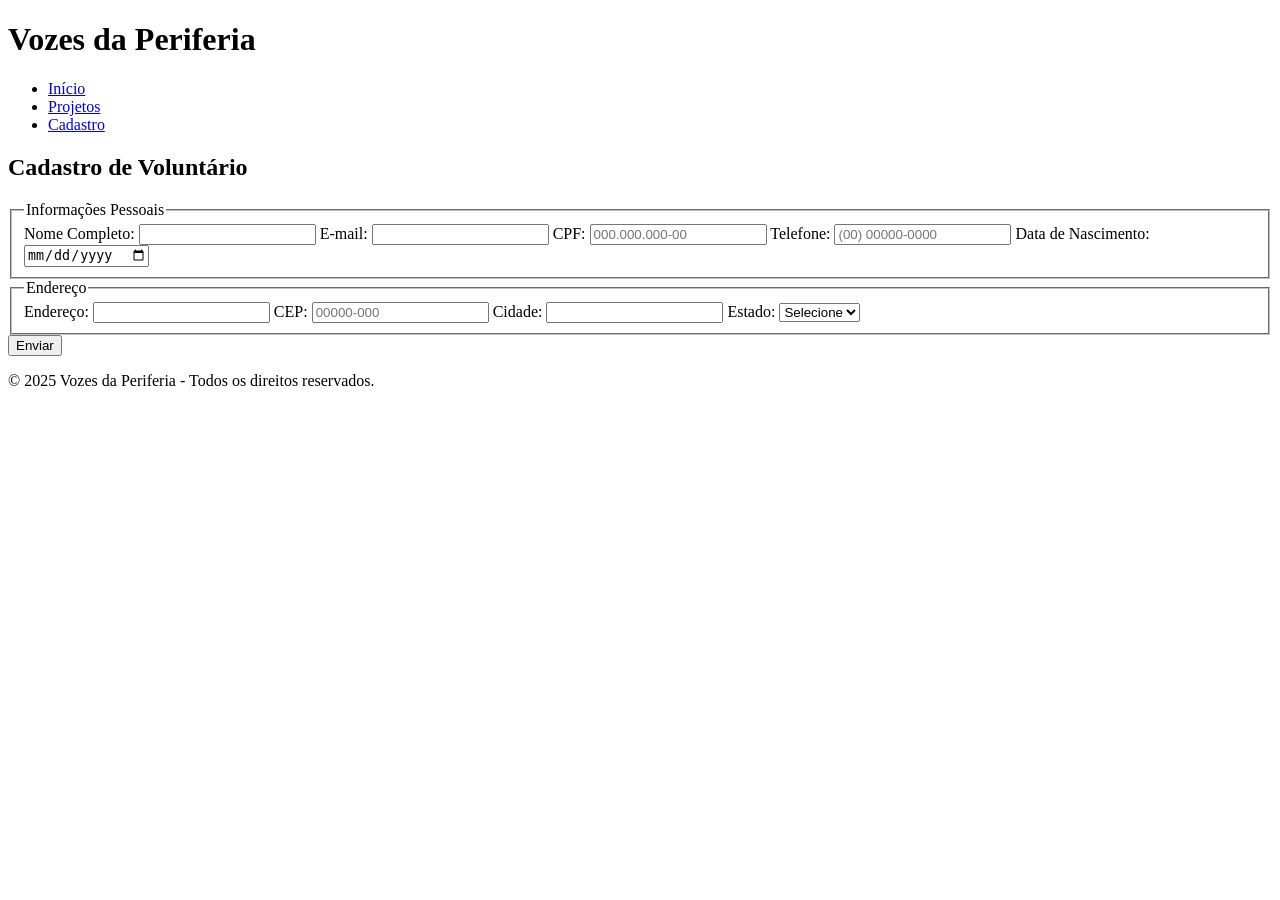
==== cadastro.html @ 0580ec90 "parte 1 - estrutura HTML completo" ====
<!DOCTYPE html>
<html lang="pt-BR">
<head>
    <meta charset="UTF-8">
    <meta name="viewport" content="width=device-width, initial-scale=1.0">
    <title>Cadastro - Vozes da Periferia</title>
</head>
<body>

    <header>
        <h1>Vozes da Periferia</h1>
        <nav>
            <ul>
                <li><a href="index.html">Início</a></li>
                <li><a href="projetos.html">Projetos</a></li>
                <li><a href="cadastro.html">Cadastro</a></li>
            </ul>
        </nav>
    </header>

    <main>
        <h2>Cadastro de Voluntário</h2>

        <form action="#" method="post">
            <fieldset>
                <legend>Informações Pessoais</legend>

                <label for="nome">Nome Completo:</label>
                <input type="text" id="nome" name="nome" required>

                <label for="email">E-mail:</label>
                <input type="email" id="email" name="email" required>

                <label for="cpf">CPF:</label>
                <input type="text" id="cpf" name="cpf" placeholder="000.000.000-00" required>

                <label for="telefone">Telefone:</label>
                <input type="tel" id="telefone" name="telefone" placeholder="(00) 00000-0000" required>

                <label for="data">Data de Nascimento:</label>
                <input type="date" id="data" name="data" required>
            </fieldset>

            <fieldset>
                <legend>Endereço</legend>

                <label for="endereco">Endereço:</label>
                <input type="text" id="endereco" name="endereco" required>

                <label for="cep">CEP:</label>
                <input type="text" id="cep" name="cep" placeholder="00000-000" required>

                <label for="cidade">Cidade:</label>
                <input type="text" id="cidade" name="cidade" required>

                <label for="estado">Estado:</label>
                <select id="estado" name="estado" required>
                    <option value="">Selecione</option>
                    <option>SP</option>
                    <option>RJ</option>
                    <option>MG</option>
                    <option>BA</option>
                    <option>RS</option>
                </select>
            </fieldset>

            <button type="submit">Enviar</button>
        </form>
    </main>

    <footer>
        <p>&copy; 2025 Vozes da Periferia - Todos os direitos reservados.</p>
    </footer>

</body>
</html>
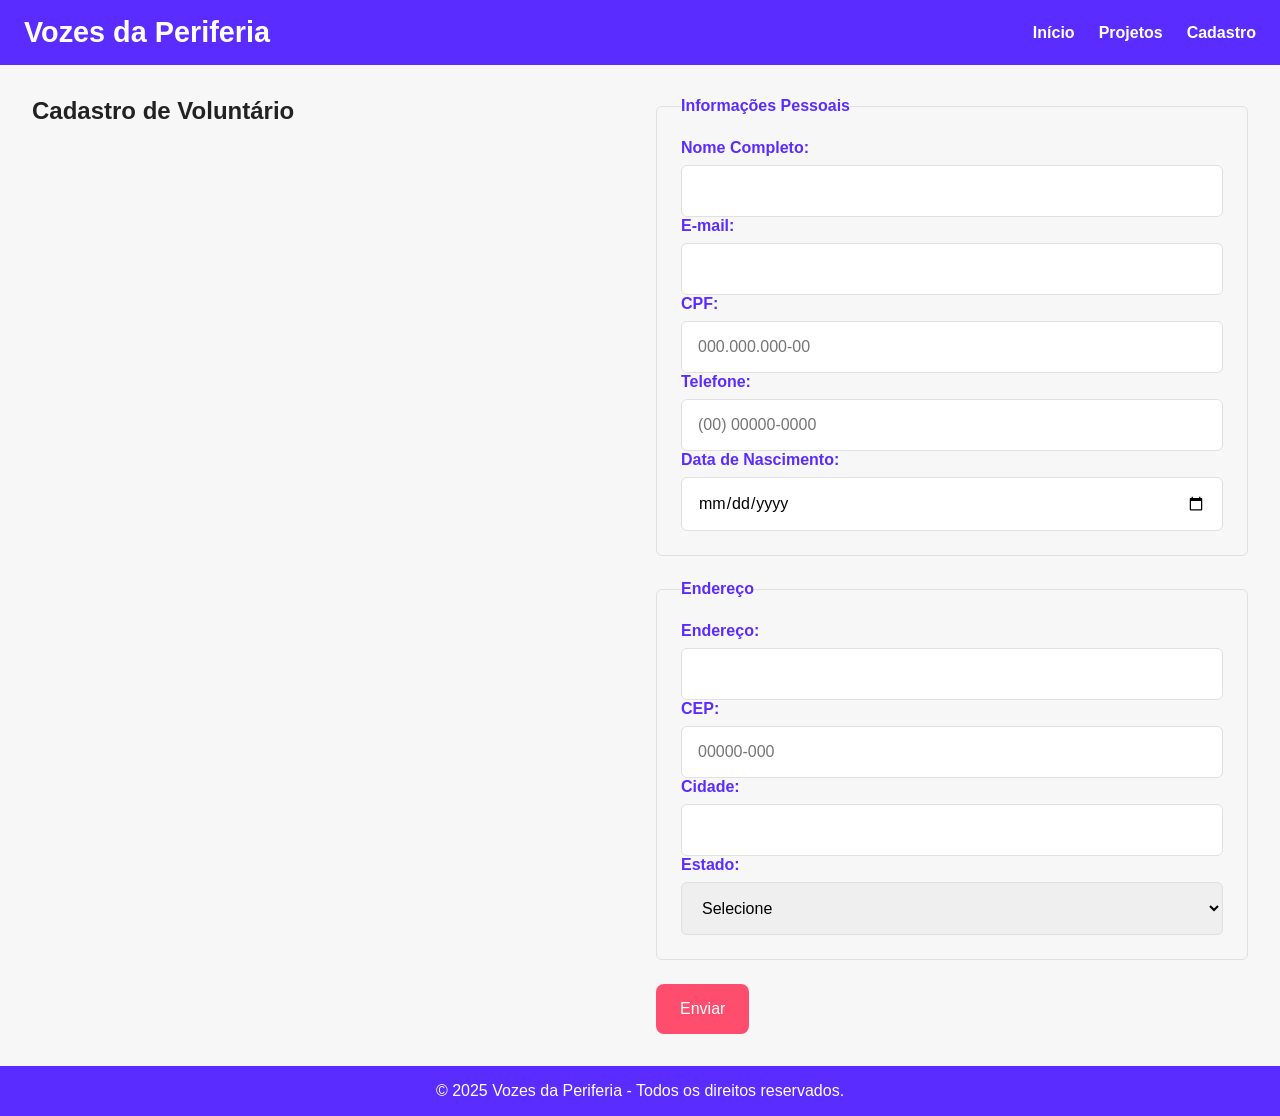
==== commit ed051fd2: "Entrega II - HTML e CSS completos da plataforma Vozes da Periferia" ====
--- a/cadastro.html
+++ b/cadastro.html
@@ -1,9 +1,14 @@
 <!DOCTYPE html>
 <html lang="pt-BR">
 <head>
+    <link rel="stylesheet" href="css/components.css">
+    <link rel="stylesheet" href="css/style.css">
+    
+    <meta name="author" content="Gabriel Guimarães">    
     <meta charset="UTF-8">
     <meta name="viewport" content="width=device-width, initial-scale=1.0">
     <title>Cadastro - Vozes da Periferia</title>
+
 </head>
 <body>
 
@@ -63,9 +68,11 @@
                     <option>RS</option>
                 </select>
             </fieldset>
+            <button type="submit">Enviar</button>
+            
 
-            <button type="submit">Enviar</button>
         </form>
+        
     </main>
 
     <footer>
--- a/css/components.css
+++ b/css/components.css
@@ -0,0 +1,105 @@
+/* ======================================================
+   1. BOTÕES
+   ====================================================== */
+button, .btn {
+  background: var(--cor-secundaria);
+  color: var(--cor-texto-claro);
+  border: none;
+  padding: var(--space-2) var(--space-3);
+  border-radius: 8px;
+  cursor: pointer;
+  transition: 0.3s;
+  font-size: var(--fs-sm);
+}
+
+button:hover, .btn:hover {
+  background: var(--cor-destaque);
+}
+
+button:disabled {
+  background: var(--cor-neutra-clara);
+  cursor: not-allowed;
+}
+
+/* ======================================================
+   2. CARDS (Projetos)
+   ====================================================== */
+.card {
+  display: flex;
+  flex-direction: column;
+  background: white;
+  border-radius: 8px;
+  overflow: hidden;
+  box-shadow: 0 3px 8px rgba(0, 0, 0, 0.1);
+}
+
+.card img {
+  width: 100%;
+  height: auto;
+}
+
+.card-content {
+  padding: var(--space-3);
+}
+
+/* ======================================================
+   3. FORMULÁRIOS
+   ====================================================== */
+input, textarea, select {
+  width: 100%;
+  padding: var(--space-2);
+  border: 1px solid var(--cor-neutra-clara);
+  border-radius: 6px;
+  font-size: var(--fs-sm);
+  font-family: var(--fonte-principal);
+}
+
+input:focus, textarea:focus, select:focus {
+  border-color: var(--cor-primaria);
+  outline: none;
+}
+
+/* Labels e agrupamentos */
+label {
+  display: block;
+  margin-bottom: var(--space-1);
+  font-weight: bold;
+  color: var(--cor-primaria);
+}
+
+fieldset {
+  border: 1px solid var(--cor-neutra-clara);
+  padding: var(--space-3);
+  border-radius: 6px;
+  margin-bottom: var(--space-3);
+}
+
+legend {
+  font-weight: bold;
+  color: var(--cor-primaria);
+}
+
+/* ======================================================
+   4. ALERTAS E MENSAGENS
+   ====================================================== */
+.alert {
+  background: var(--cor-destaque);
+  color: var(--cor-texto-claro);
+  padding: var(--space-2);
+  border-radius: 6px;
+  text-align: center;
+  margin-bottom: var(--space-3);
+}
+
+/* ======================================================
+   5. BADGES E TAGS
+   ====================================================== */
+.badge {
+  background: var(--cor-secundaria);
+  color: var(--cor-texto-claro);
+  padding: 4px 8px;
+  border-radius: 4px;
+  font-size: var(--fs-xs);
+  text-transform: uppercase;
+  letter-spacing: 1px;
+}
--- a/css/style.css
+++ b/css/style.css
@@ -0,0 +1,163 @@
+
+/* ======================================================
+   1. DESIGN SYSTEM - VARIÁVEIS GERAIS
+   ====================================================== */
+:root {
+  /*  Paleta de Cores (8 cores) */
+  --cor-primaria: #5b2cff;
+  --cor-secundaria: #ff4d6d;
+  --cor-destaque: #00c2cb;
+  --cor-fundo: #f7f7f7;
+  --cor-texto: #222222;
+  --cor-texto-claro: #ffffff;
+  --cor-neutra-clara: #e0e0e0;
+  --cor-neutra-escura: #333333;
+
+  /*  Tipografia */
+  --fonte-principal: 'Poppins', sans-serif;
+  --fonte-titulo: 'Montserrat', sans-serif;
+
+  /*  Tamanhos de Fonte (5 níveis) */
+  --fs-xl: 2.5rem;
+  --fs-lg: 1.8rem;
+  --fs-md: 1.2rem;
+  --fs-sm: 1rem;
+  --fs-xs: 0.85rem;
+
+  /*  Sistema de Espaçamento (8px base) */
+  --space-1: 8px;
+  --space-2: 16px;
+  --space-3: 24px;
+  --space-4: 32px;
+  --space-5: 48px;
+  --space-6: 64px;
+}
+
+/* ======================================================
+   2. RESET BÁSICO E ESTILOS GLOBAIS
+   ====================================================== */
+* {
+  box-sizing: border-box;
+  margin: 0;
+  padding: 0;
+}
+
+body {
+  font-family: var(--fonte-principal);
+  background-color: var(--cor-fundo);
+  color: var(--cor-texto);
+  display: grid;
+  grid-template-rows: auto 1fr auto;
+  min-height: 100vh;
+}
+
+/* ======================================================
+   3. CABEÇALHO E NAVEGAÇÃO
+   ====================================================== */
+header {
+  background: var(--cor-primaria);
+  color: var(--cor-texto-claro);
+  padding: var(--space-2) var(--space-3);
+  display: flex;
+  justify-content: space-between;
+  align-items: center;
+  flex-wrap: wrap;
+}
+
+header h1 {
+  font-family: var(--fonte-titulo);
+  font-size: var(--fs-lg);
+}
+
+nav ul {
+  list-style: none;
+  display: flex;
+  gap: var(--space-3);
+}
+
+nav a {
+  color: var(--cor-texto-claro);
+  text-decoration: none;
+  font-weight: bold;
+  transition: 0.3s;
+}
+
+nav a:hover {
+  color: var(--cor-secundaria);
+}
+
+/* ======================================================
+   4. CONTEÚDO PRINCIPAL
+   ====================================================== */
+main {
+  padding: var(--space-4);
+  display: grid;
+  grid-template-columns: 1fr 1fr;
+  gap: var(--space-4);
+}
+
+section {
+  background: var(--cor-texto-claro);
+  padding: var(--space-3);
+  border-radius: 8px;
+  box-shadow: 0 2px 6px rgba(0, 0, 0, 0.1);
+}
+
+section h2 {
+  color: var(--cor-primaria);
+  margin-bottom: var(--space-2);
+  font-size: var(--fs-lg);
+}
+
+/* ======================================================
+   5. RODAPÉ
+   ====================================================== */
+footer {
+  background: var(--cor-primaria);
+  color: var(--cor-texto-claro);
+  text-align: center;
+  padding: var(--space-2);
+  font-size: var(--fs-sm);
+}
+
+/* ======================================================
+   6. RESPONSIVIDADE
+   (5 Breakpoints)
+   ====================================================== */
+
+/*  Até 1200px: muda layout para 1 coluna */
+@media (max-width: 1200px) {
+  main {
+    grid-template-columns: 1fr;
+  }
+}
+
+/*  Até 992px: header reorganiza */
+@media (max-width: 992px) {
+  header {
+    flex-direction: column;
+    align-items: flex-start;
+  }
+}
+
+/*  Até 768px: menu vertical */
+@media (max-width: 768px) {
+  nav ul {
+    flex-direction: column;
+    gap: var(--space-1);
+  }
+}
+
+/*  Até 576px: texto menor */
+@media (max-width: 576px) {
+  h1 {
+    font-size: var(--fs-md);
+  }
+}
+
+/*  Até 400px: padding geral reduzido */
+@media (max-width: 400px) {
+  body {
+    padding: var(--space-1);
+  }
+}
